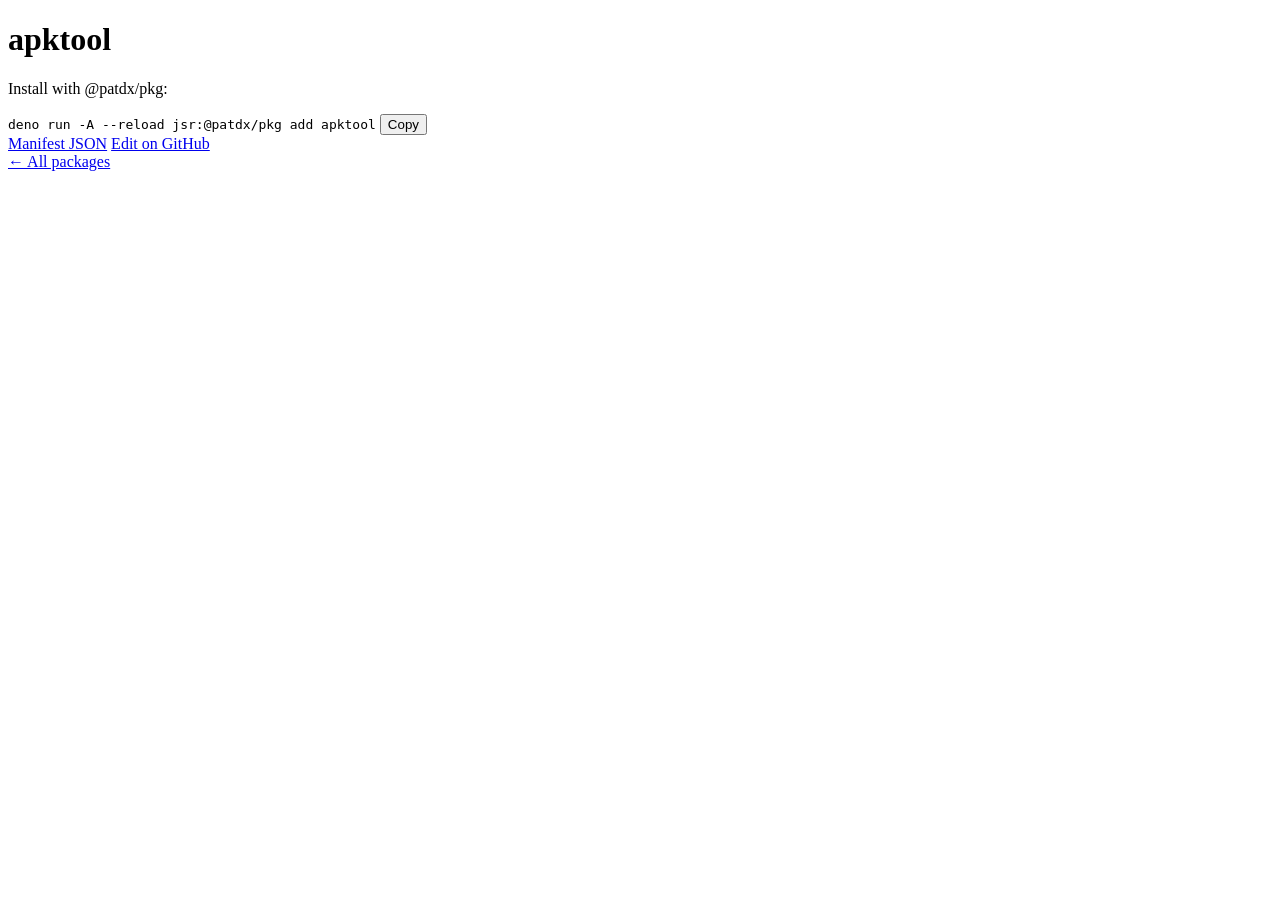
==== repo/package/apktool.html @ bb766b2a "feat: Serve catalog at site root with browse pages Drop the /api prefix so JSON and HTML share one s" ====
<!-- generated by repo-tools/scripts/gen-site.ts; do not edit -->
<!DOCTYPE html>
<html lang="en">
  <head>
    <meta charset="utf-8" />
    <meta name="viewport" content="width=device-width, initial-scale=1" />
    <title>apktool · @patdx/pkg</title>
    <link rel="stylesheet" href="/site.css" />
  </head>
  <body>
    <main>
      <h1>apktool</h1>
      <p>Install with @patdx/pkg:</p>
      <div class="cmd">
        <code>deno run -A --reload jsr:@patdx/pkg add apktool</code>
        <button type="button" class="copy-install">Copy</button>
      </div>
      <div class="links">
        <a href="/package/apktool.json">Manifest JSON</a>
        <a href="https://github.com/patdx/dotfiles-public/blob/main/repo/package/apktool.json">Edit on GitHub</a>
      </div>
      <nav><a href="/">← All packages</a></nav>
    </main>
    <script type="module" src="/site.js"></script>
  </body>
</html>
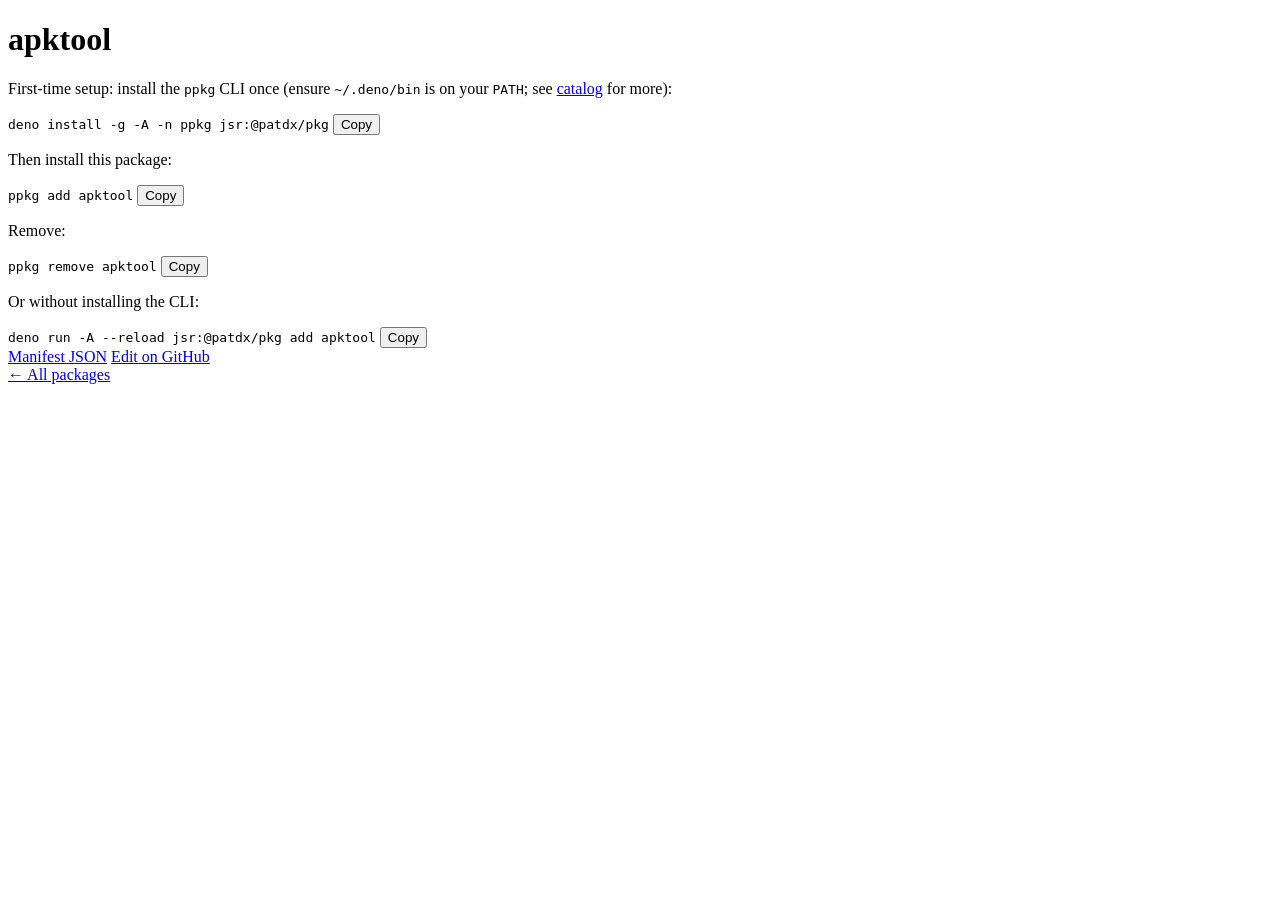
==== commit 46a961b4: "feat: Ship ppkg CLI with self-install and catalog install docs Make the published binary name ppkg, " ====
--- a/repo/package/apktool.html
+++ b/repo/package/apktool.html
@@ -10,7 +10,26 @@
   <body>
     <main>
       <h1>apktool</h1>
-      <p>Install with @patdx/pkg:</p>
+      <p>
+        First-time setup: install the <code>ppkg</code> CLI once
+        (ensure <code>~/.deno/bin</code> is on your <code>PATH</code>;
+        see <a href="/">catalog</a> for more):
+      </p>
+      <div class="cmd">
+        <code>deno install -g -A -n ppkg jsr:@patdx/pkg</code>
+        <button type="button" class="copy-install">Copy</button>
+      </div>
+      <p>Then install this package:</p>
+      <div class="cmd">
+        <code>ppkg add apktool</code>
+        <button type="button" class="copy-install">Copy</button>
+      </div>
+      <p>Remove:</p>
+      <div class="cmd">
+        <code>ppkg remove apktool</code>
+        <button type="button" class="copy-install">Copy</button>
+      </div>
+      <p>Or without installing the CLI:</p>
       <div class="cmd">
         <code>deno run -A --reload jsr:@patdx/pkg add apktool</code>
         <button type="button" class="copy-install">Copy</button>
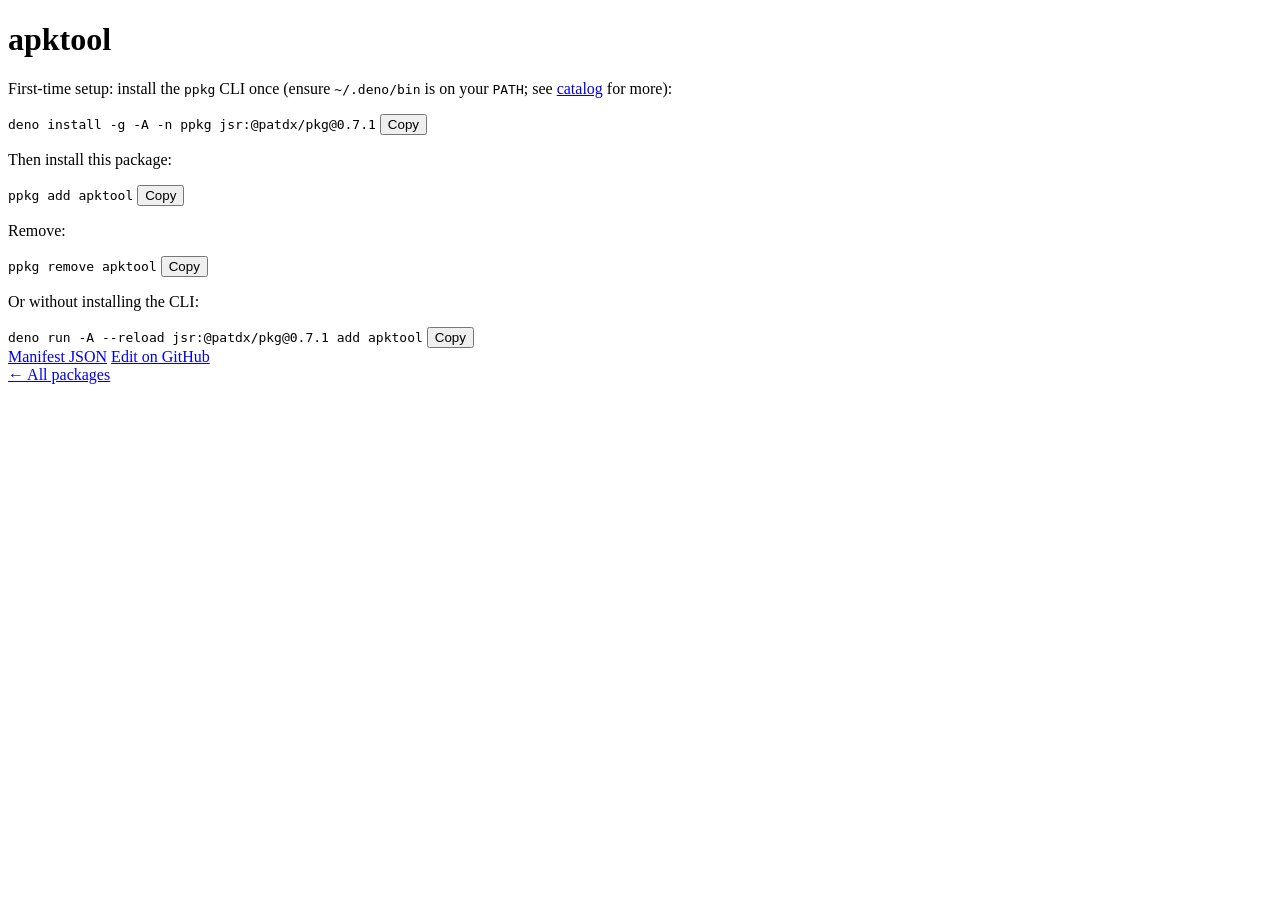
==== commit f2849244: "fix: Skip builtin repo discovery for JSR https modules discoverBuiltinRepoBase called fromFileUrl on" ====
--- a/repo/package/apktool.html
+++ b/repo/package/apktool.html
@@ -16,7 +16,7 @@
         see <a href="/">catalog</a> for more):
       </p>
       <div class="cmd">
-        <code>deno install -g -A -n ppkg jsr:@patdx/pkg</code>
+        <code>deno install -g -A -n ppkg jsr:@patdx/pkg@0.7.1</code>
         <button type="button" class="copy-install">Copy</button>
       </div>
       <p>Then install this package:</p>
@@ -31,7 +31,7 @@
       </div>
       <p>Or without installing the CLI:</p>
       <div class="cmd">
-        <code>deno run -A --reload jsr:@patdx/pkg add apktool</code>
+        <code>deno run -A --reload jsr:@patdx/pkg@0.7.1 add apktool</code>
         <button type="button" class="copy-install">Copy</button>
       </div>
       <div class="links">
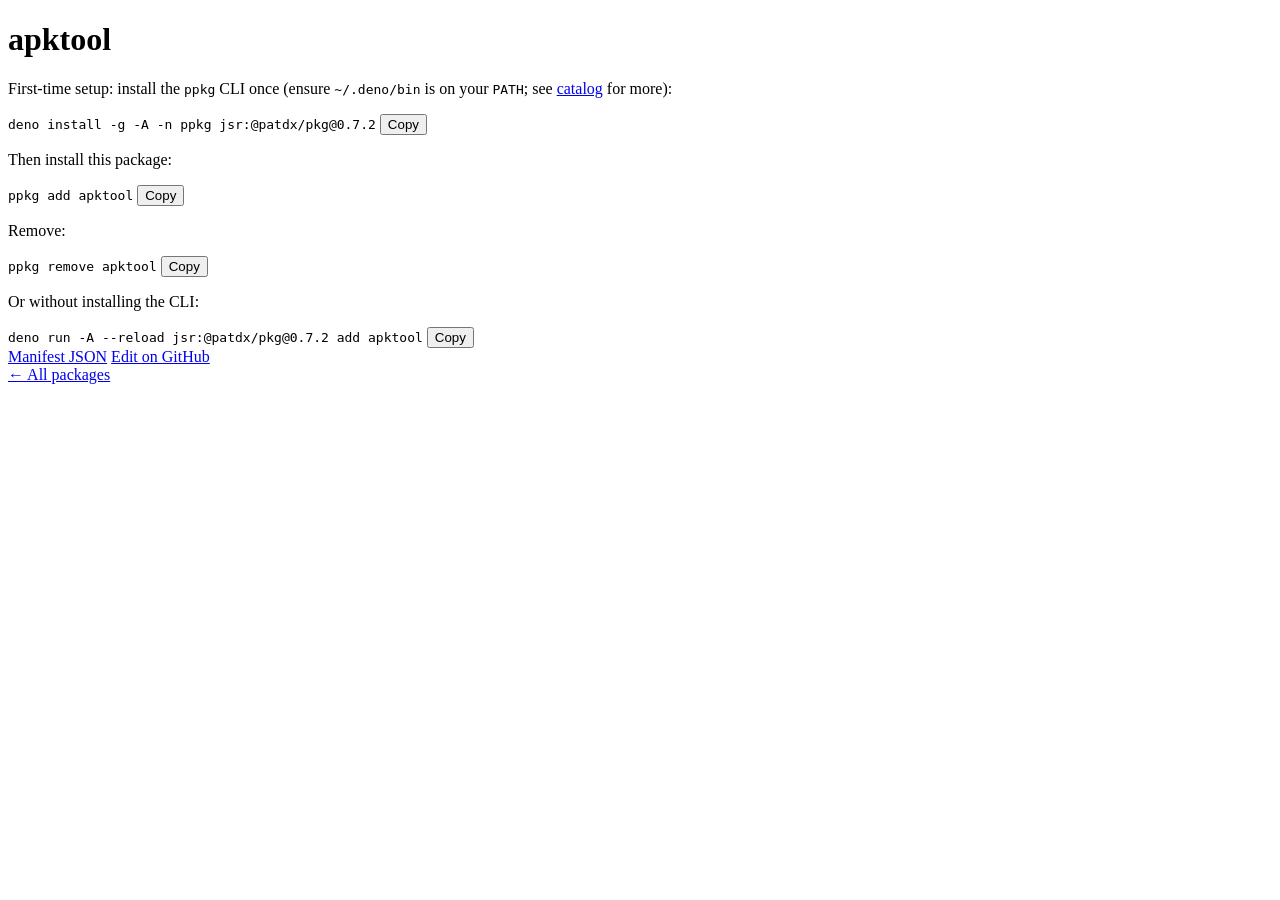
==== commit 2cf3f819: "chore: Bump @patdx/pkg to 0.7.2" ====
--- a/repo/package/apktool.html
+++ b/repo/package/apktool.html
@@ -16,7 +16,7 @@
         see <a href="/">catalog</a> for more):
       </p>
       <div class="cmd">
-        <code>deno install -g -A -n ppkg jsr:@patdx/pkg@0.7.1</code>
+        <code>deno install -g -A -n ppkg jsr:@patdx/pkg@0.7.2</code>
         <button type="button" class="copy-install">Copy</button>
       </div>
       <p>Then install this package:</p>
@@ -31,7 +31,7 @@
       </div>
       <p>Or without installing the CLI:</p>
       <div class="cmd">
-        <code>deno run -A --reload jsr:@patdx/pkg@0.7.1 add apktool</code>
+        <code>deno run -A --reload jsr:@patdx/pkg@0.7.2 add apktool</code>
         <button type="button" class="copy-install">Copy</button>
       </div>
       <div class="links">
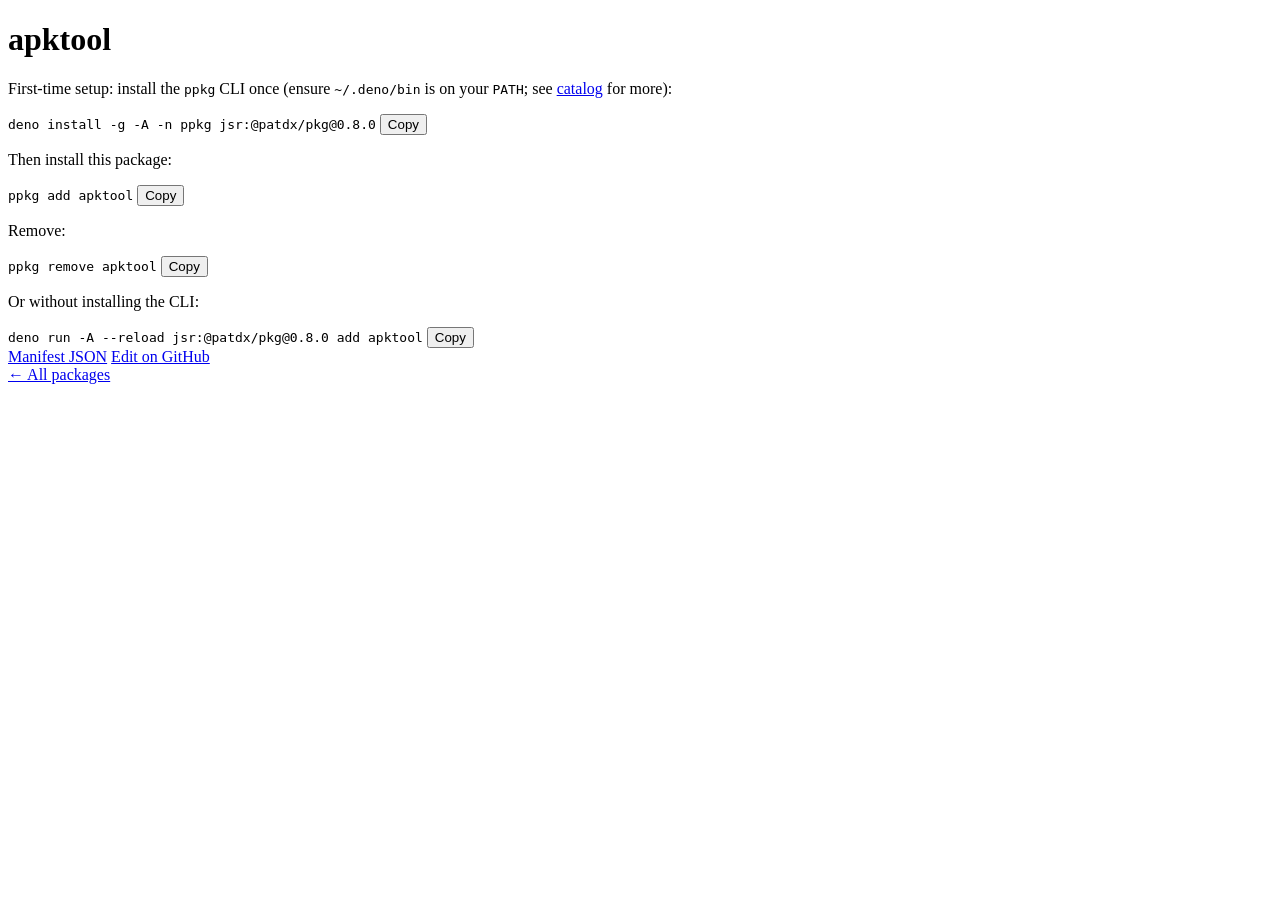
==== commit 2263ae77: "refactor(pkg): Clean up architecture and split CLI handlers - Move version/semver/url helpers to ded" ====
--- a/repo/package/apktool.html
+++ b/repo/package/apktool.html
@@ -16,7 +16,7 @@
         see <a href="/">catalog</a> for more):
       </p>
       <div class="cmd">
-        <code>deno install -g -A -n ppkg jsr:@patdx/pkg@0.7.2</code>
+        <code>deno install -g -A -n ppkg jsr:@patdx/pkg@0.8.0</code>
         <button type="button" class="copy-install">Copy</button>
       </div>
       <p>Then install this package:</p>
@@ -31,7 +31,7 @@
       </div>
       <p>Or without installing the CLI:</p>
       <div class="cmd">
-        <code>deno run -A --reload jsr:@patdx/pkg@0.7.2 add apktool</code>
+        <code>deno run -A --reload jsr:@patdx/pkg@0.8.0 add apktool</code>
         <button type="button" class="copy-install">Copy</button>
       </div>
       <div class="links">
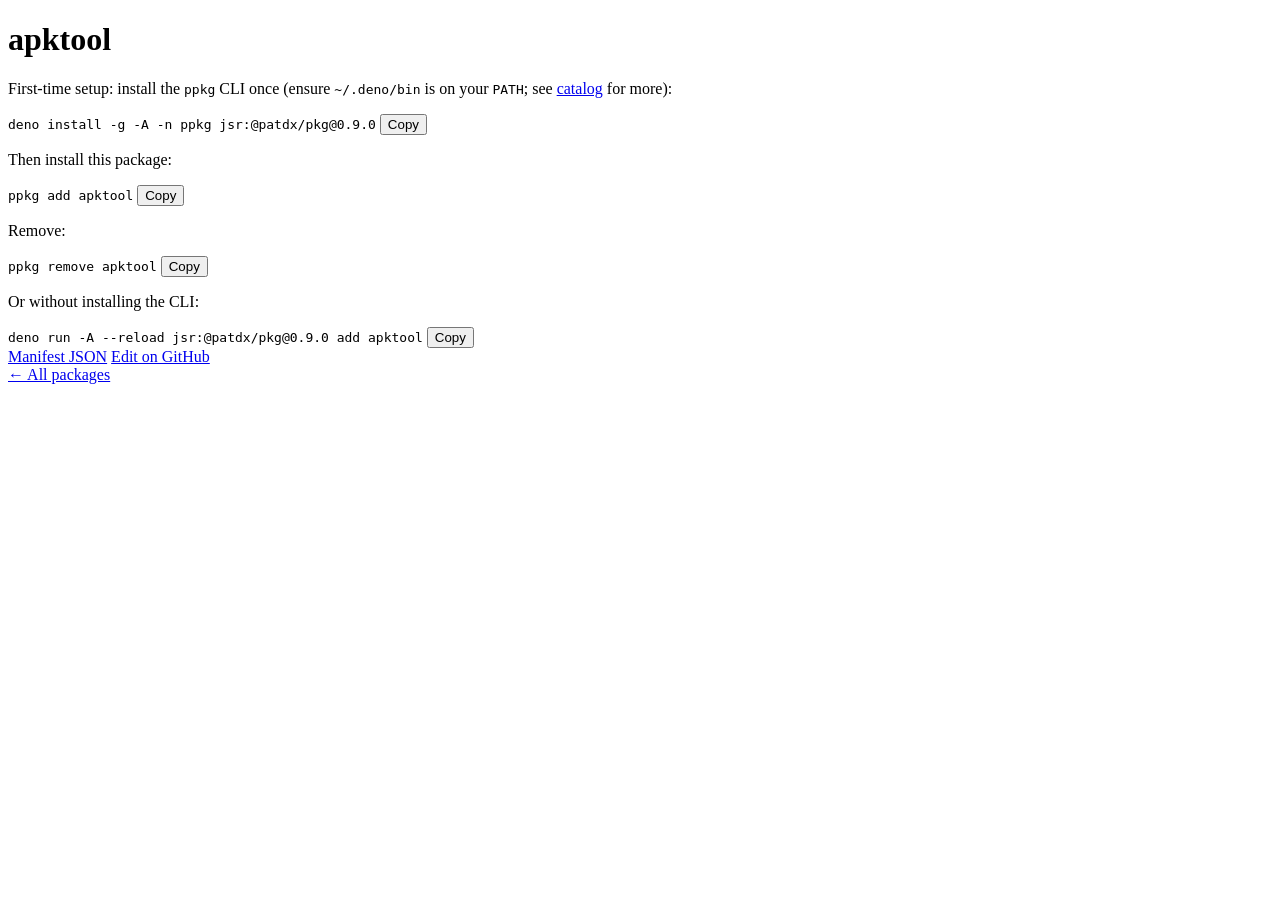
==== commit 03e4f484: "feat(pkg): manage official Blender releases in v0.9.0" ====
--- a/repo/package/apktool.html
+++ b/repo/package/apktool.html
@@ -16,7 +16,7 @@
         see <a href="/">catalog</a> for more):
       </p>
       <div class="cmd">
-        <code>deno install -g -A -n ppkg jsr:@patdx/pkg@0.8.0</code>
+        <code>deno install -g -A -n ppkg jsr:@patdx/pkg@0.9.0</code>
         <button type="button" class="copy-install">Copy</button>
       </div>
       <p>Then install this package:</p>
@@ -31,7 +31,7 @@
       </div>
       <p>Or without installing the CLI:</p>
       <div class="cmd">
-        <code>deno run -A --reload jsr:@patdx/pkg@0.8.0 add apktool</code>
+        <code>deno run -A --reload jsr:@patdx/pkg@0.9.0 add apktool</code>
         <button type="button" class="copy-install">Copy</button>
       </div>
       <div class="links">
